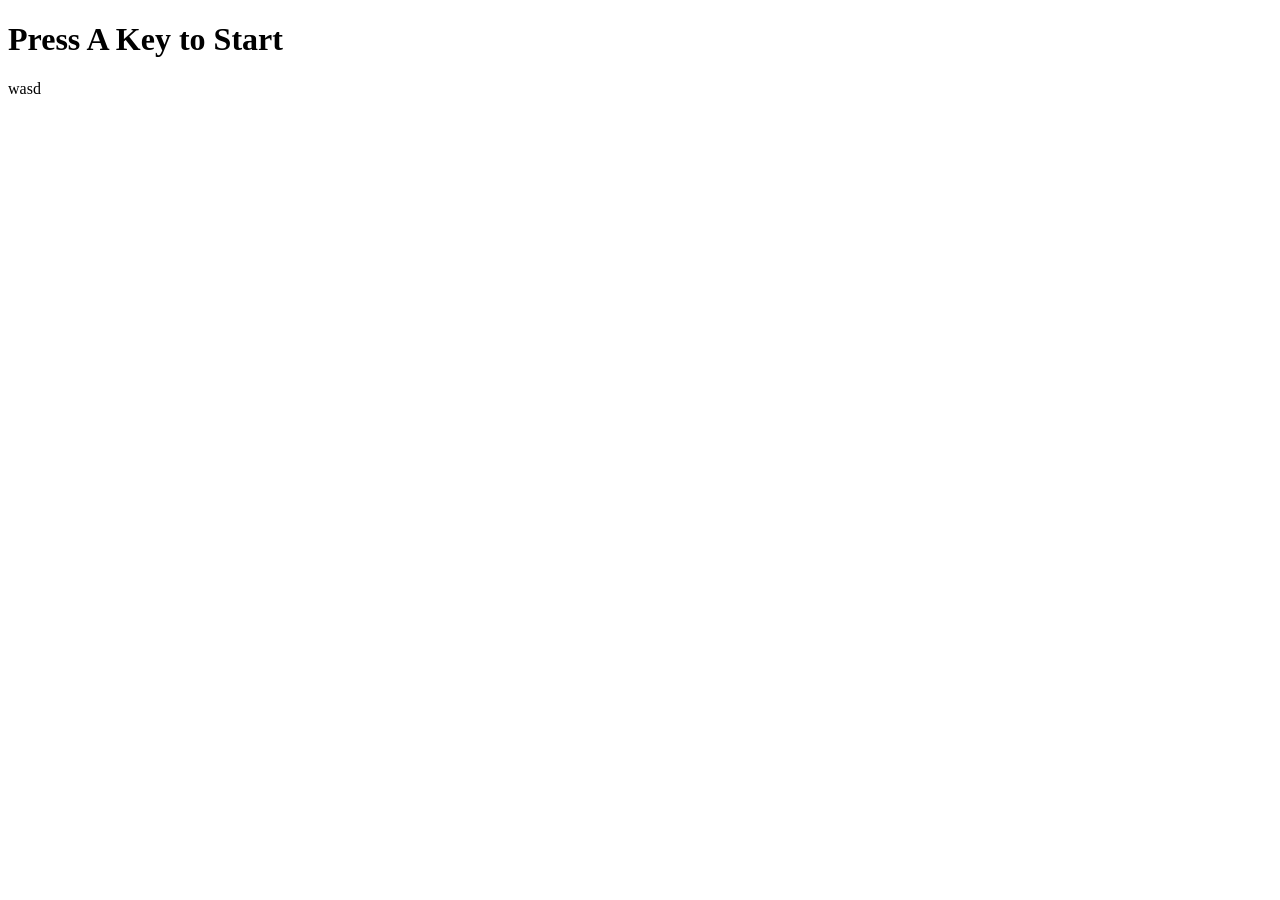
==== Simon Game/index.html @ 648392b7 "first commit added the base files" ====
<!DOCTYPE html>
<html lang="en" dir="ltr">

<head>
  <meta charset="utf-8">
  <title>Simon</title>
  <link rel="stylesheet" href="styles.css">
  <link href="https://fonts.googleapis.com/css?family=Press+Start+2P" rel="stylesheet">
</head>

<body>
  <h1 id="level-title">Press A Key to Start</h1>
  <div class="container">
    <div lass="row">

      <div type="button" id="green" class="btn green">

      </div>

      <div type="button" id="red" class="btn red">

      </div>
    </div>

    <div class="row">

      <div type="button" id="yellow" class="btn yellow">
        wasd
      </div>
      <div type="button" id="blue" class="btn blue">

      </div>

    </div>

  </div>


</body>

</html>
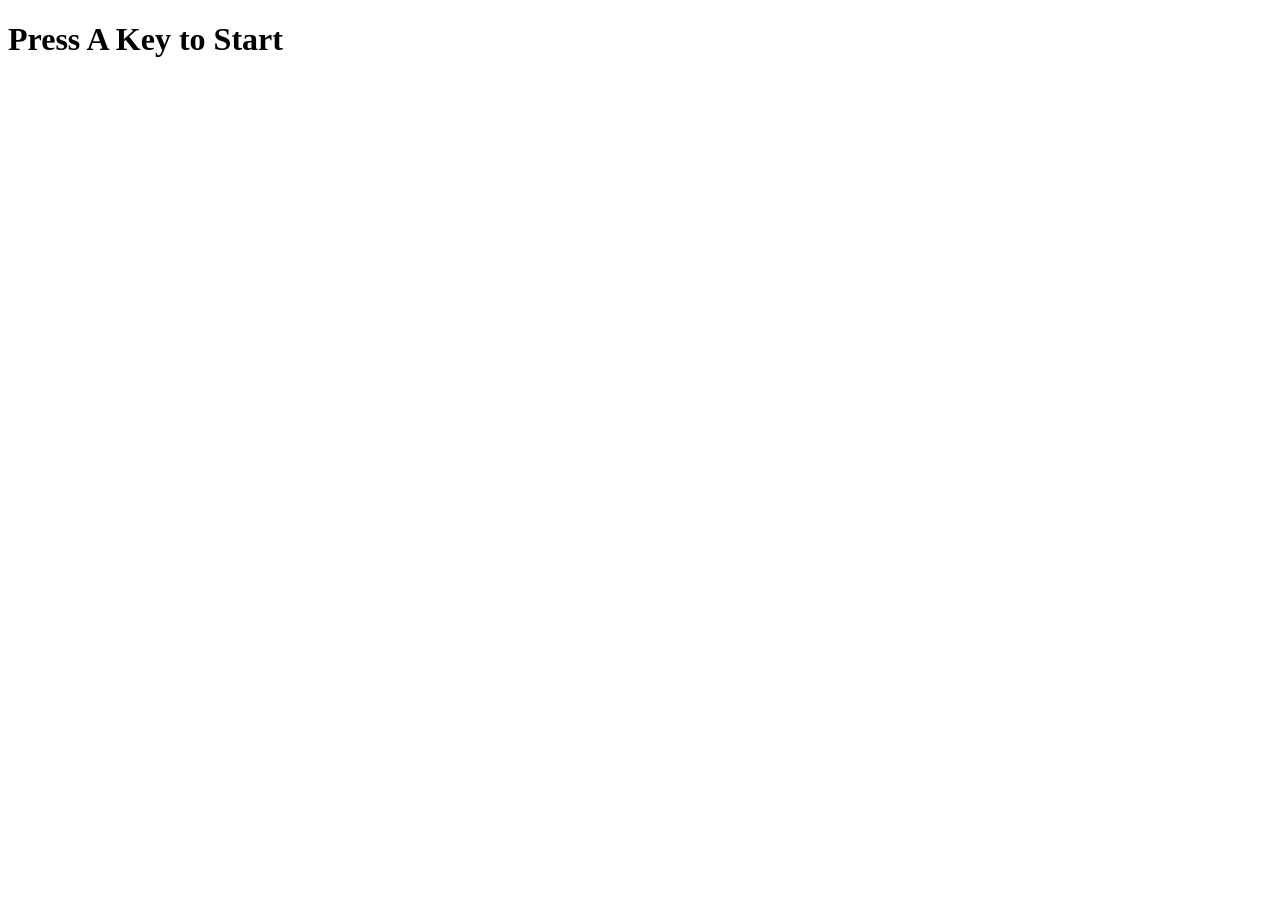
==== commit 43e94c22: "implemented randomness function and some color mathcing functionality + animations" ====
--- a/Simon Game/index.html
+++ b/Simon Game/index.html
@@ -1,41 +1,30 @@
 <!DOCTYPE html>
 <html lang="en" dir="ltr">
+  <head>
+    <meta charset="utf-8" />
+    <title>Simon</title>
+    <link rel="stylesheet" href="styles.css" />
+    <link
+      href="https://fonts.googleapis.com/css?family=Press+Start+2P"
+      rel="stylesheet"
+    />
+  </head>
 
-<head>
-  <meta charset="utf-8">
-  <title>Simon</title>
-  <link rel="stylesheet" href="styles.css">
-  <link href="https://fonts.googleapis.com/css?family=Press+Start+2P" rel="stylesheet">
-</head>
+  <body>
+    <h1 id="level-title">Press A Key to Start</h1>
+    <div class="container">
+      <div lass="row">
+        <div type="button" id="green" class="btn green"></div>
 
-<body>
-  <h1 id="level-title">Press A Key to Start</h1>
-  <div class="container">
-    <div lass="row">
-
-      <div type="button" id="green" class="btn green">
-
+        <div type="button" id="red" class="btn red"></div>
       </div>
 
-      <div type="button" id="red" class="btn red">
-
+      <div class="row">
+        <div type="button" id="yellow" class="btn yellow"></div>
+        <div type="button" id="blue" class="btn blue"></div>
       </div>
     </div>
-
-    <div class="row">
-
-      <div type="button" id="yellow" class="btn yellow">
-        wasd
-      </div>
-      <div type="button" id="blue" class="btn blue">
-
-      </div>
-
-    </div>
-
-  </div>
-
-
-</body>
-
+    <script src="https://ajax.googleapis.com/ajax/libs/jquery/3.7.1/jquery.min.js"></script>
+    <script src="game.js"></script>
+  </body>
 </html>
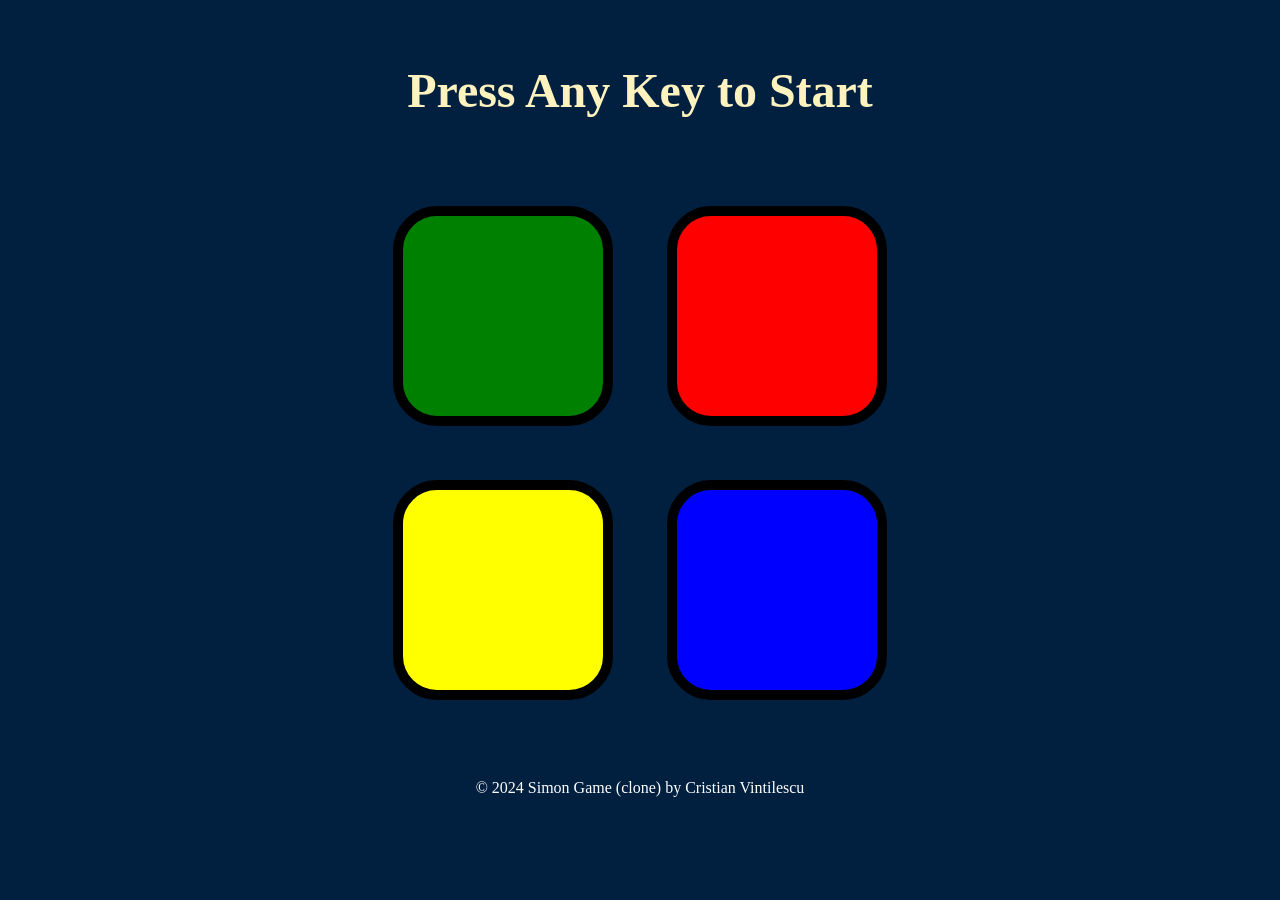
==== commit 1adc8960: "added a footer and finetuned game logic" ====
--- a/Simon Game/index.html
+++ b/Simon Game/index.html
@@ -9,7 +9,6 @@
       rel="stylesheet"
     />
   </head>
-
   <body>
     <h1 id="level-title">Press A Key to Start</h1>
     <div class="container">
@@ -24,6 +23,9 @@
         <div type="button" id="blue" class="btn blue"></div>
       </div>
     </div>
+    <footer class="footer">
+      © 2024 Simon Game (clone) by Cristian Vintilescu
+    </footer>
     <script src="https://ajax.googleapis.com/ajax/libs/jquery/3.7.1/jquery.min.js"></script>
     <script src="game.js"></script>
   </body>
--- a/Simon Game/styles.css
+++ b/Simon Game/styles.css
@@ -0,0 +1,61 @@
+body {
+  text-align: center;
+  background-color: #011F3F;
+}
+
+#level-title {
+  font-family: 'Press Start 2P', cursive;
+  font-size: 3rem;
+  margin:  5%;
+  color: #FEF2BF;
+}
+
+.container {
+  display: block;
+  width: 50%;
+  margin: auto;
+
+}
+
+.btn {
+  margin: 25px;
+  display: inline-block;
+  height: 200px;
+  width: 200px;
+  border: 10px solid black;
+  border-radius: 20%;
+}
+
+.game-over {
+  background-color: red;
+  opacity: 0.8;
+}
+
+.red {
+  background-color: red;
+}
+
+.green {
+  background-color: green;
+}
+
+.blue {
+  background-color: blue;
+}
+
+.yellow {
+  background-color: yellow;
+}
+
+.pressed {
+  box-shadow: 0 0 100px whitesmoke;
+  background-color: whitesmoke;
+}
+
+.footer {
+  display: flex;
+  justify-content: center;
+  padding: 50px;
+  color: #fff;
+  font-family: 'Press Start 2P', cursive;
+}
